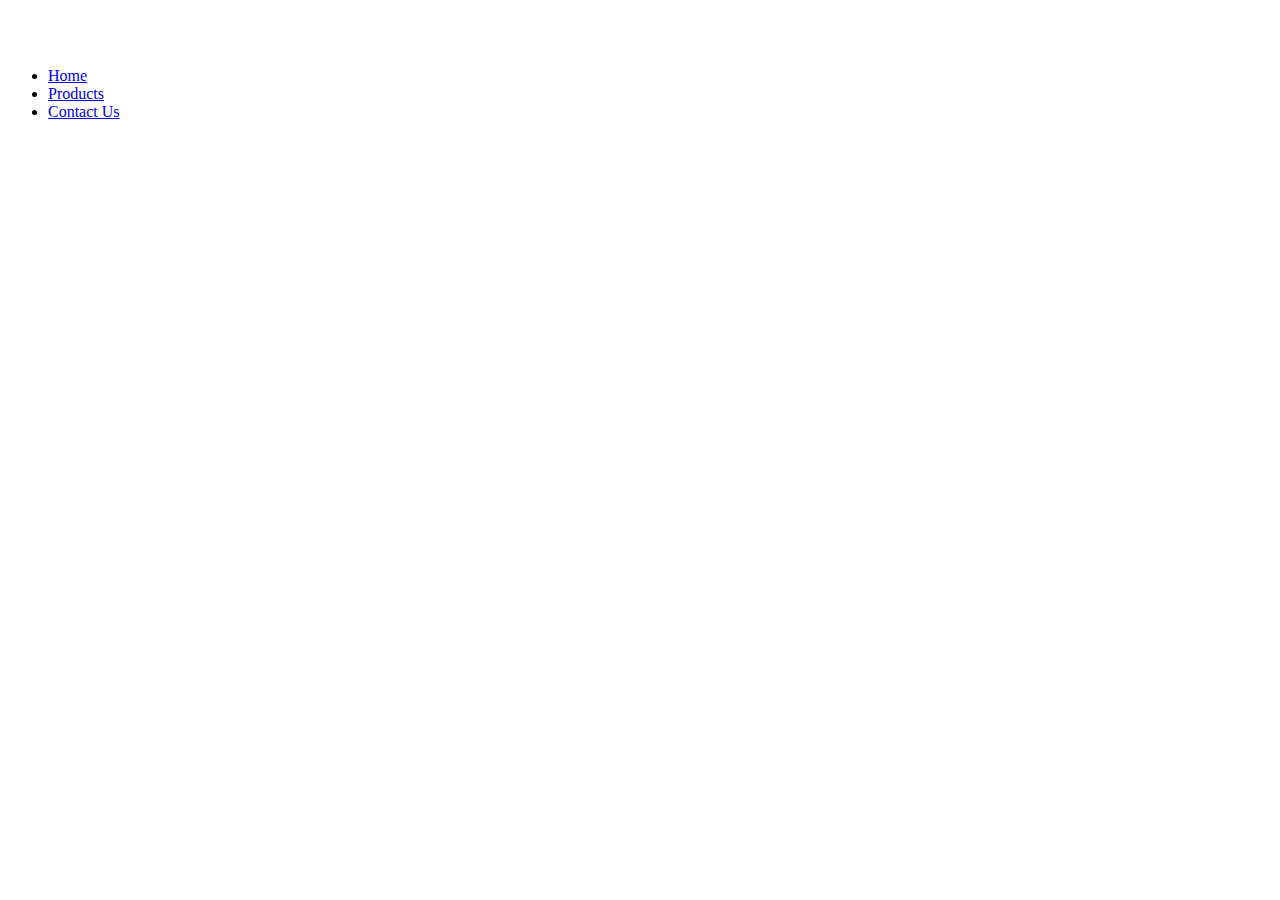
==== ContactUs.html @ c04c5147 "index.html" ====
<!DOCTYPE html>
<html lang="en">
<head>
	<meta charset="UTF-8">
	<meta name="viewport" content="width=device-width, initial-scale=1.0">
	<title>Pet Store</title>
	<link rel="stylesheet" href="css/bootstrap.min.css">
	<link rel="stylesheet" href="css/font-awesome.min.css">
	<link rel="stylesheet" href="css/styles.css">
</head>
<body>
	<!--header starts-->
	<!--header end-->
	<header class="container">

		<img src="img/petstore_logo.png" alt="" class="img-responsive logo pull-left">
		<h1 class="brand pull-left" font-size 24></h1>

		<ul class="nav nav-pill pull-right">
		  <li role="presentation" class="active"><a href="#">Home</a></li>
		  <li role="presentation"><a href="#">Products</a></li>
		  <li role="presentation"><a href="#">Contact Us</a></li>
		</ul>
---- css/styles.css ----
/*fonts*/
@import url('https://fonts.googleapis.com/css?family=Rammetto+One');

/ *header styles*/

.brand {
font-family: 'satisfy, cursive;'
color; #fd837E; //base orange
font-size: 24px;

}
.logo {height:92px}

.nav-pills>li>a{ color:69B1E4;
font-size: 32px;}
.nav-pills li [background-color:transparent;]
	<!-- scripts -->

.img-thumbnail

.Featured{
	background-color:red
  height: 150px;
  width: 150px;
}


.main-box {
  height: 150px;
  width: 150px;
}

.box {
  height: 50px;
  width: 50px;
  text-align: center;
}

.circle-background {
  background-color: green;
  border-radius: 100%;
}

.left {
  float: left;
}

.right {
  float: right;
}

.clear-left {
  clear: left;
}

.clear-right {
  clear: right;
}

.center {
  margin: 0 auto;
}

.center-text {
  padding-top: 13px;
  color: #fafafa;
}
body {
  padding: 20px 0px;
}

.row>div {
  background-color: #333;
}

.h-xs {
  height: 20px
}

.h-sm {
  height: 60px;
}

.h-md {
  height: 200px;
}

.h-lg {
  height: 200px;
}

.h-gap-sm {
  margin: 0px 48px;
}

.row-one {
  margin-bottom: 40px;
  height: 60px;
}

.row-two {
  margin-bottom: 80px;
}

.row-three {
  margin-bottom: 40px;
}

.row-four {
  margin-bottom: 80px;
}
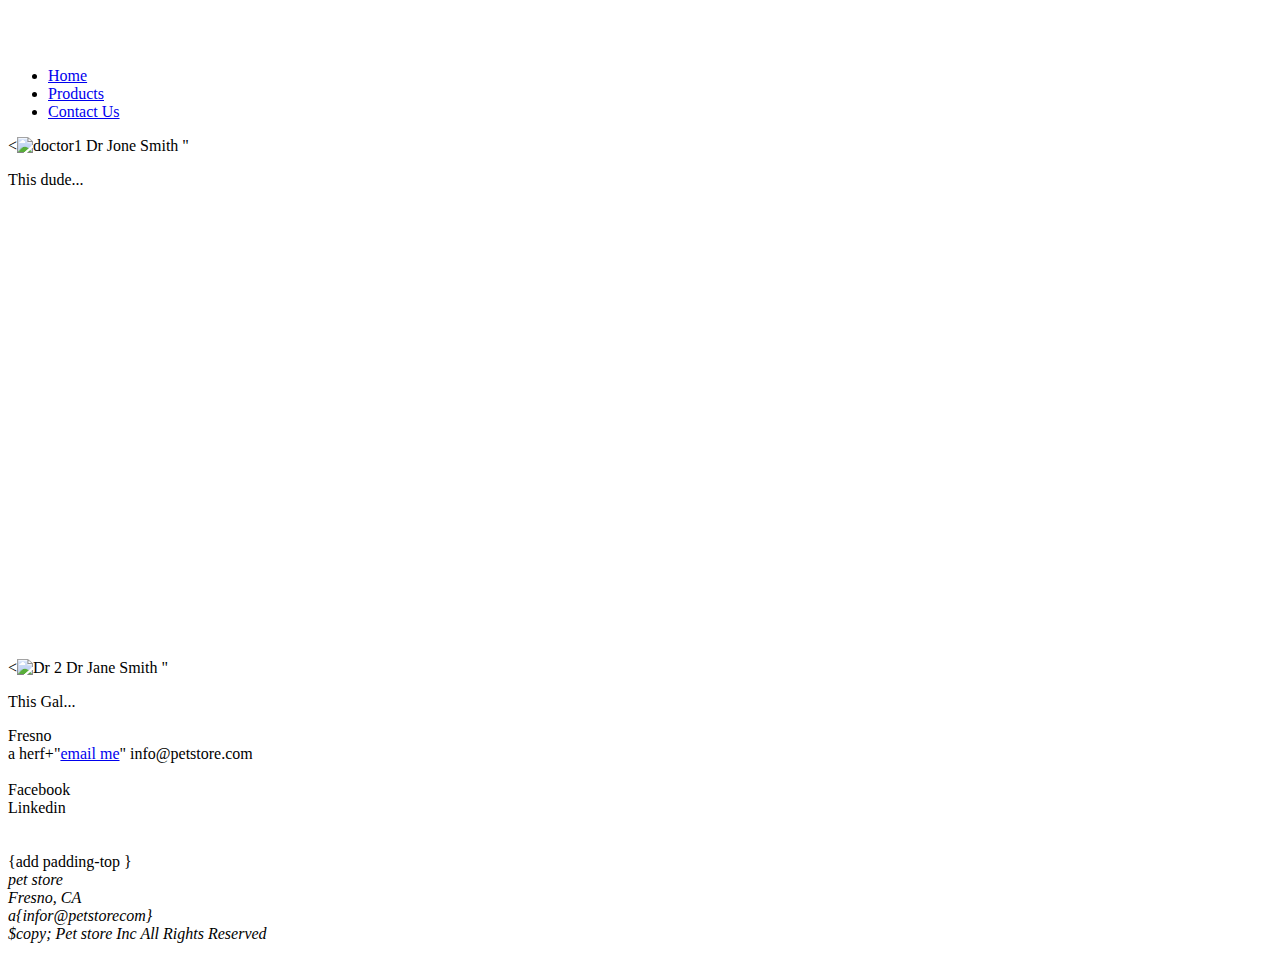
==== commit 544c0c11: "created contact page" ====
--- a/ContactUs.html
+++ b/ContactUs.html
@@ -10,7 +10,7 @@
 </head>
 <body>
 	<!--header starts-->
-	<!--header end-->
+
 	<header class="container">
 
 		<img src="img/petstore_logo.png" alt="" class="img-responsive logo pull-left">
@@ -21,3 +21,71 @@
 		  <li role="presentation"><a href="#">Products</a></li>
 		  <li role="presentation"><a href="#">Contact Us</a></li>
 		</ul>
+	</header class="container">
+
+<!--header end-->
+
+
+
+<div class="container">
+	<div class="Contactrow">
+	  <div class="col-md-6"><<img src="img/doctor1.jpg" alt="doctor1"> Dr Jone Smith "
+</p>This dude... </p>
+		</div>
+
+	  <div class="col-md-4 pull-right"><iframe src="https://www.google.com/maps/embed?pb=!1m18!1m12!1m3!1d3197.604240146301!2d-119.78796568544114!3d36.73206497996266!2m3!1f0!2f0!3f0!3m2!1i1024!2i768!4f13.1!3m3!1m2!1s0x809460a5cfdf4b6b%3A0xab092ce50c284a0a!2sBitwise+Industries!5e0!3m2!1sen!2sus!4v1521516857349" width="600" height="450" frameborder="0" style="border:0" allowfullscreen></iframe></div>
+	</div>
+	<div class="col-md-6"><<img src="img/doctor2.jpg" alt="Dr 2"> Dr Jane Smith "
+</p>This Gal... </p>
+	</div>
+
+
+</div>
+<div class="col-md-4">
+	<!
+	Pet Store <br>
+	Fresno<br>
+	a herf+"<a href="mailto:info@petstore.com?subject=request">email me</a>"
+info@petstore.com<br>
+</div>
+
+<div class="col-md-4">
+	<i class="fab fa-twitter"></i><br>
+	Facebook<br>
+	Linkedin<br>
+</div>
+</div>
+</div>
+
+<!--- Doctor starts  -->
+<!--- Doctor Joe  -->
+<div class="row">
+	<div class="col-sm6 doctors">
+		<div class="row">
+			<img src="" alt="" class="col-sm 3 img-responsive">
+			<div class="col-sm-9"></div>
+		</div>
+		<!--- Doctor jane  -->
+		<div class="row">
+			<img src="" alt="" class="col-sm 3 img-responsive">
+			<div class="col-sm-9"></div>
+		</div>
+	</div>
+	<!--- Doctor end  -->
+	<div class="col-sm-5 col-sm-offset1 map"></div>
+</div>
+
+<div class="row"></div>
+	<!--- map end  -->
+
+{add padding-top }
+<address>
+pet store <br>
+Fresno, CA <br>
+a{infor@petstorecom}
+<i class="fab fa-twitter"></i>
+
+<div class="row">
+<col-sm-12 class="text-center copy"></col-sm-12>$copy; Pet store Inc All Rights Reserved
+</div>
+<!--- end footer/--->
--- a/css/styles.css
+++ b/css/styles.css
@@ -11,7 +11,7 @@
 }
 .logo {height:92px}
 
-.nav-pills>li>a{ color:69B1E4;
+.nav-pills>li>a{ color:#69B1E4;
 font-size: 32px;}
 .nav-pills li [background-color:transparent;]
 	<!-- scripts -->
@@ -69,8 +69,7 @@
   padding: 20px 0px;
 }
 
-.row>div {
-  background-color: #333;
+
 }
 
 .h-xs {
@@ -109,3 +108,16 @@
 .row-four {
   margin-bottom: 80px;
 }
+footer.log {
+	position: relative;
+	line-height: -40px
+	color: #B9BABB;
+	text-decoration: 
+	/*only available when position int static */
+}
+
+/* Media Queries*/
+@media screen and (max-width: 992px)
+{footer. logo
+position: static;
+}
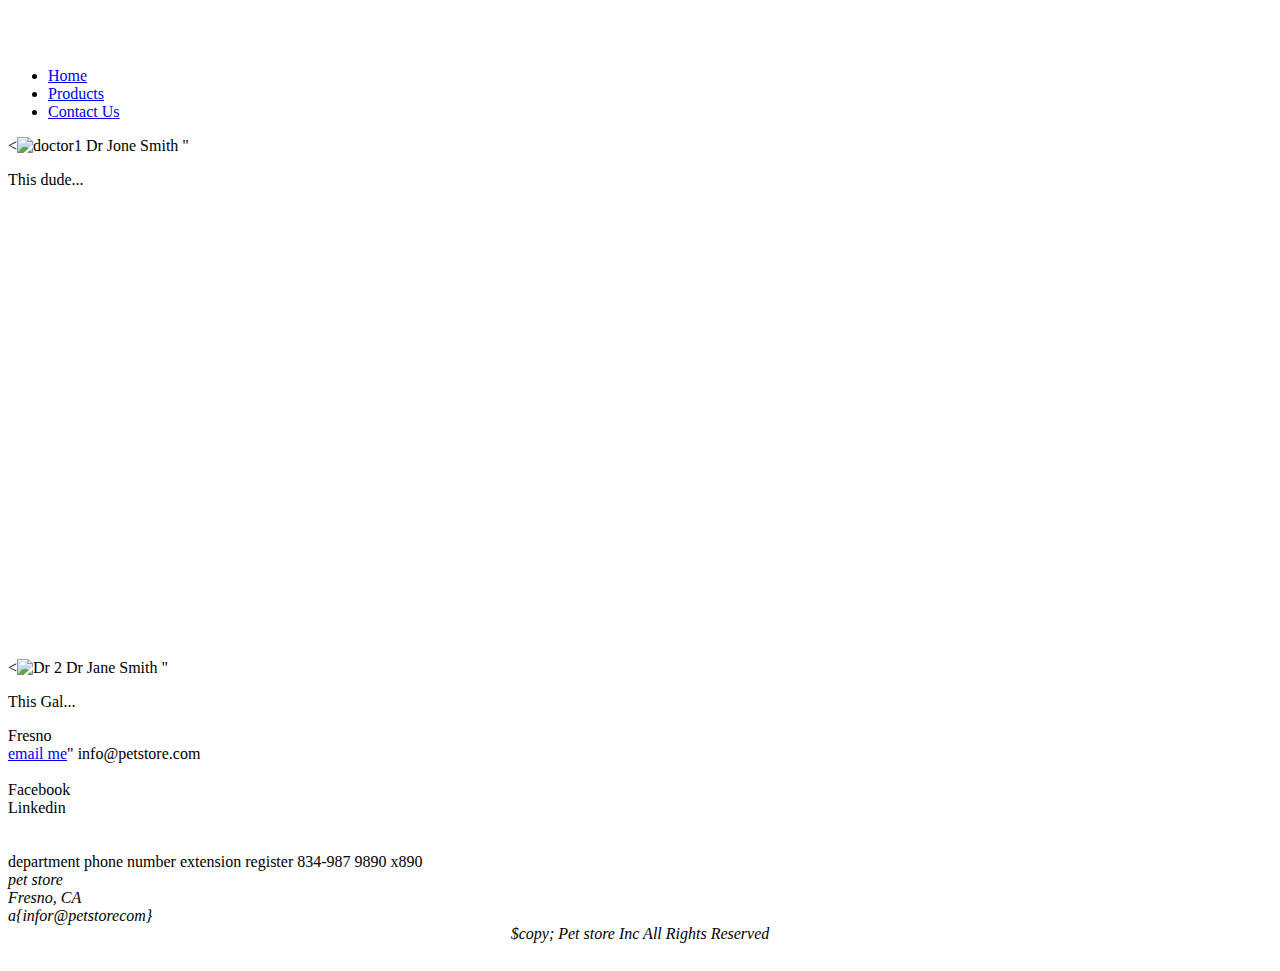
==== commit b46be9f1: "update" ====
--- a/ContactUs.html
+++ b/ContactUs.html
@@ -45,7 +45,7 @@
 	<!
 	Pet Store <br>
 	Fresno<br>
-	a herf+"<a href="mailto:info@petstore.com?subject=request">email me</a>"
+	<a href="mailto:info@petstore.com?subject=request">email me</a>"
 info@petstore.com<br>
 </div>
 
@@ -72,20 +72,60 @@
 		</div>
 	</div>
 	<!--- Doctor end  -->
-	<div class="col-sm-5 col-sm-offset1 map"></div>
+	<div class="col-sm-5 col-sm-offset-1 map"></div>
 </div>
+<!--contact table start use table from bootstrap>
+<div>clas rolw</div>
 
-<div class="row"></div>
+<div class="row">
+
+</div>
 	<!--- map end  -->
+	<div class="row">
+		<div class="col-sm-6">
+		<div table class="table table-striped">
+	<thead>
+		<td>department</td>
+		<td>phone number</td>
+		<td>extension</td>
+	</thead>
 
-{add padding-top }
+<tbody>
+	<tr class="td">register</td>
+	<tr class="td">834-987 9890</td>
+	<tr class="td">x890</td>
+	<tr class="td"></tr>
+	<tr class="td"></tr>
+	<tr class="td"></tr>
+	<tr class="td"></tr>
+	<tr class="td"></tr>
+	<tr class="td"></tr>
+	<tr class="td"></tr>
+	<tr class="td"></tr>
+	<tr class="td"></tr>
+	<tr class="td"></tr>
+	<tr class="td"></tr>
+	<tr class="td"></tr>
+</tbody>
+<td></td>
+<td></td>
+<td></td>
+</table>
 <address>
 pet store <br>
 Fresno, CA <br>
 a{infor@petstorecom}
+
+
+
+
+
 <i class="fab fa-twitter"></i>
 
 <div class="row">
-<col-sm-12 class="text-center copy"></col-sm-12>$copy; Pet store Inc All Rights Reserved
+<col-sm-12 class="text-center copy"></col-sm-12><center>$copy; Pet store Inc All Rights Reserved</center>
 </div>
 <!--- end footer/--->
+
+
+<!--- Test for GH-pages -->
--- a/css/styles.css
+++ b/css/styles.css
@@ -6,13 +6,15 @@
 .brand {
 font-family: 'satisfy, cursive;'
 color; #fd837E; //base orange
-font-size: 24px;
+font-size: 12px;
 
 }
+.img-thumbnail {height:100px; padding:1px;
+   border:1px solid #add8e6;}
 .logo {height:92px}
 
 .nav-pills>li>a{ color:#69B1E4;
-font-size: 32px;}
+font-size: 24px;}
 .nav-pills li [background-color:transparent;]
 	<!-- scripts -->
 
@@ -112,7 +114,7 @@
 	position: relative;
 	line-height: -40px
 	color: #B9BABB;
-	text-decoration: 
+	text-decoration:
 	/*only available when position int static */
 }
 
